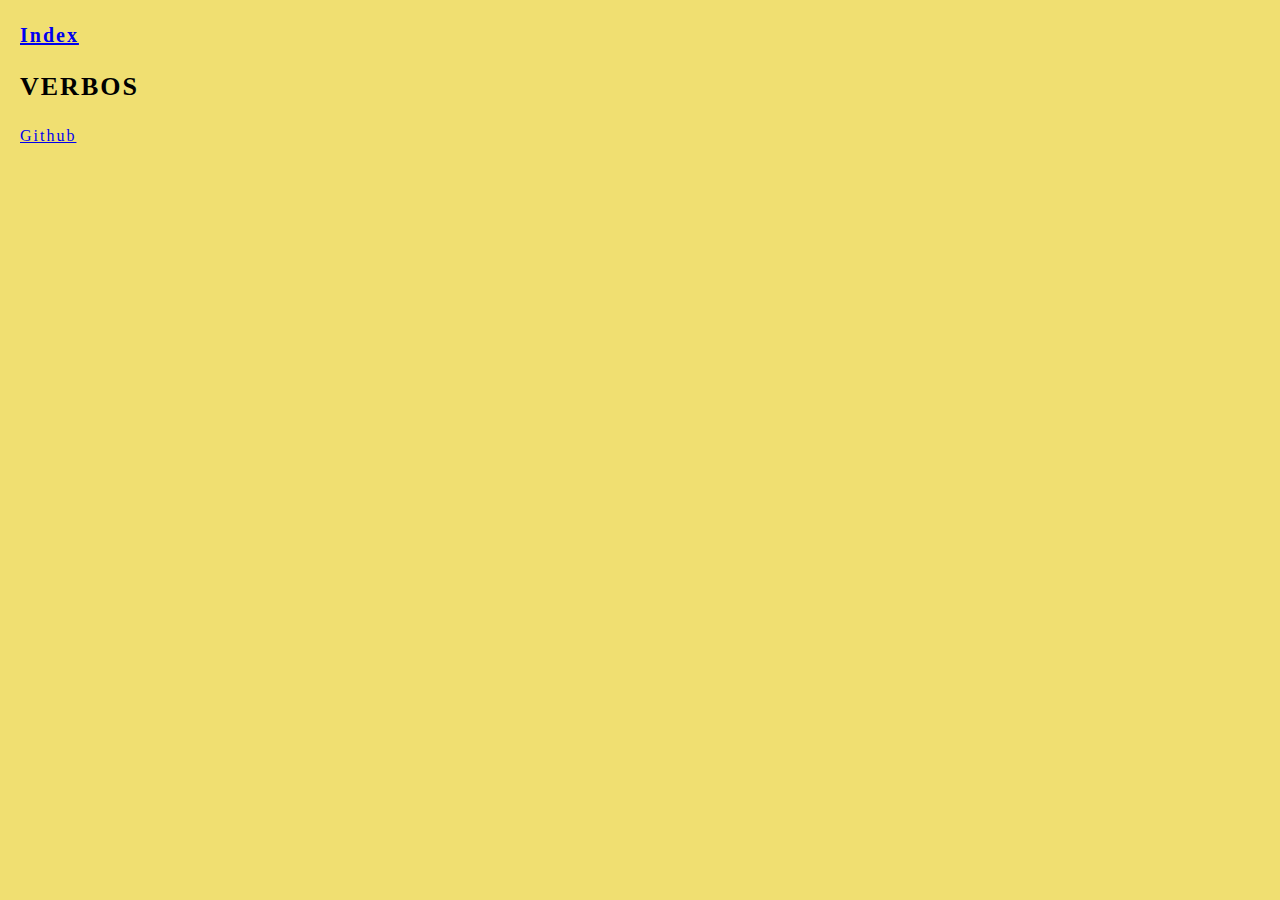
==== verbos.html @ 0b59f053 "Added verbos.html and modified index.html" ====
<!DOCTYPE html>
<html lang="es">
	<head>
		<meta charset="utf-8">
		<title>Verbos</title>
		<meta name="Verbos" content="Verbos.">
		<link rel="stylesheet" type="text/css" href="style/main.css">
	</head>
<header>
<nav>
	<h2><a href="index.html">Index</a></h2>
</nav>
</header>
	<body>
		<h1>Verbos</h1>
	</body>
<footer>
<p><a href="https://github.com/nutria33">Github</a></p>
</footer>
</html>
---- style/main.css ----
html {
	background-color: #f0df71;
	line-height:1.5;
}

body {margin:20px;
}

p {font-family: Georgia, serif;
	font-size: 16px;
	letter-spacing: 2px;
	word-spacing: 2px;
	color: #000000;
	font-weight: normal;
	text-decoration: none;
	font-style: normal;
	font-variant: normal;
	text-transform: none;
}

h2 {font-family: Georgia, serif;
	font-size: 20px;
	letter-spacing: 2px;
	word-spacing: 2px;
	color: #000000;
	font-weight: 700;
	text-decoration: none;
	font-style: normal;
	font-variant: normal;
	text-transform: none;
}

h1 {font-family: Georgia, serif;
	font-size: 26px;
	letter-spacing: 2px;
	word-spacing: 2px;
	color: #000000;
	font-weight: 700;
	text-decoration: none;
	font-style: normal;
	font-variant: normal;
	text-transform: uppercase;
}

li, ul, ol {font-family: Georgia, serif;
	font-size: 18px;
	letter-spacing: 2px;
	word-spacing: 2px;
	color: #000000;
	font-weight: 400;
	text-decoration: none;
	font-style: normal;
	font-variant: normal;
	text-transform: uppercase;
}
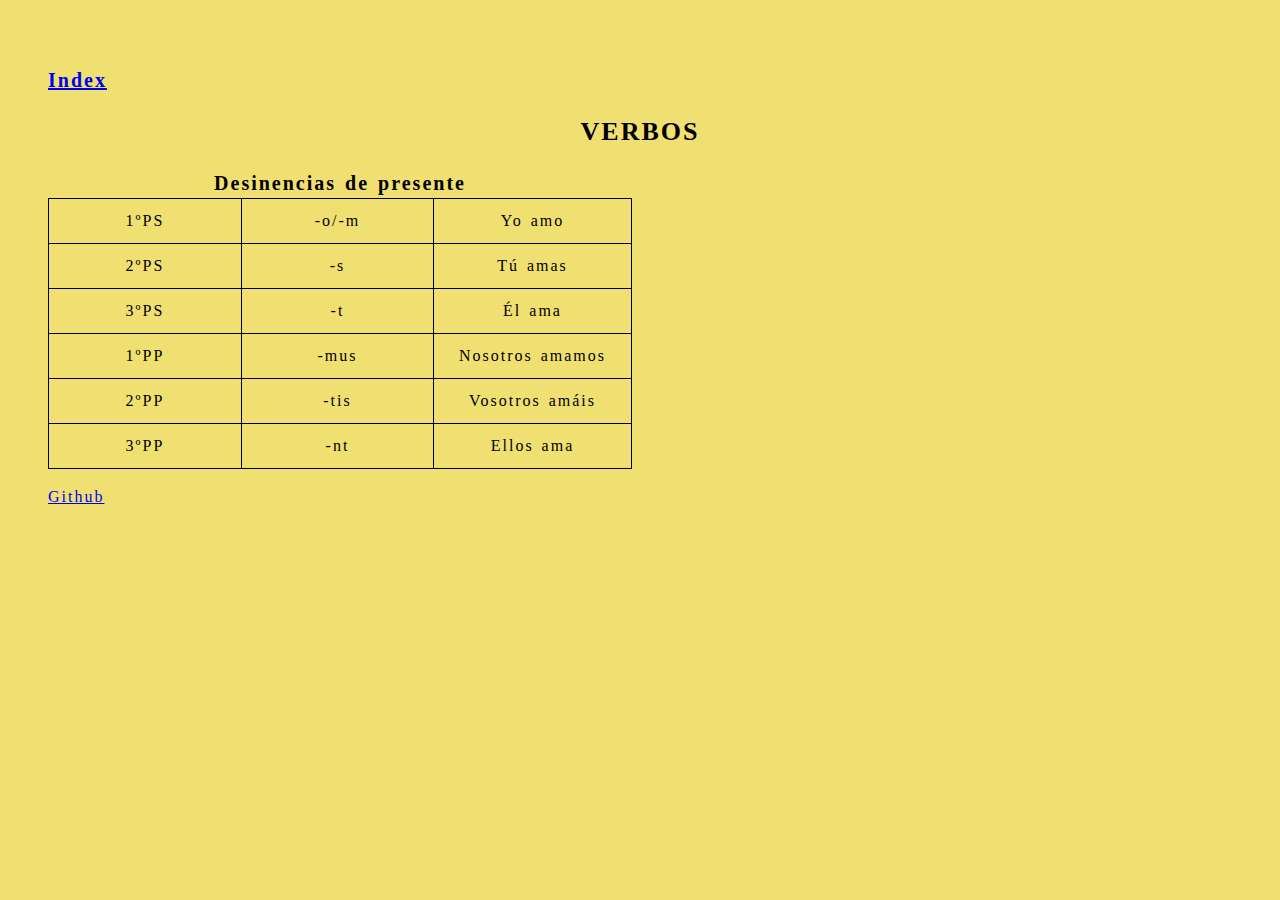
==== commit 1e8d13f8: "Added style/verbos.css, modified style/main.css and verbos.html" ====
--- a/verbos.html
+++ b/verbos.html
@@ -4,7 +4,7 @@
 		<meta charset="utf-8">
 		<title>Verbos</title>
 		<meta name="Verbos" content="Verbos.">
-		<link rel="stylesheet" type="text/css" href="style/main.css">
+		<link rel="stylesheet" type="text/css" href="style/verbos.css">
 	</head>
 <header>
 <nav>
@@ -13,9 +13,44 @@
 </header>
 	<body>
 		<h1>Verbos</h1>
+		<table style="height: 271px;" width="584">
+			<caption>Desinencias de presente</caption>
+			<tbody>
+				<tr>
+					<td style="width: 194.333px;">1ºPS</td>
+					<td style="width: 194.333px;">-o/-m</td>
+					<td style="width: 194.333px;">Yo amo</td>
+				</tr>
+				<tr>
+					<td style="width: 194.333px;">2ºPS</td>
+					<td style="width: 194.333px;">-s</td>
+					<td style="width: 194.333px;">Tú amas</td>
+				</tr>
+				<tr>
+					<td style="width: 194.333px;">3ºPS</td>
+					<td style="width: 194.333px;">-t</td>
+					<td style="width: 194.333px;">Él ama</td>
+				</tr>
+				<tr>
+					<td style="width: 194.333px;">1ºPP</td>
+					<td style="width: 194.333px;">-mus</td>
+					<td style="width: 194.333px;">Nosotros amamos</td>
+				</tr>
+				<tr>
+					<td style="width: 194.333px;">2ºPP</td>
+					<td style="width: 194.333px;">-tis</td>
+					<td style="width: 194.333px;">Vosotros amáis</td>
+				</tr>
+				<tr>
+					<td style="width: 194.333px;">3ºPP</td>
+					<td style="width: 194.333px;">-nt</td>
+					<td style="width: 194.333px;">Ellos ama
+					</td>
+				</tr>
+			</tbody>
+		</table>
 	</body>
-<footer>
-<p><a href="https://github.com/nutria33">Github</a></p>
-</footer>
+	<footer>
+		<p><a href="https://github.com/nutria33">Github</a></p>
+	</footer>
 </html>
-
--- a/style/verbos.css
+++ b/style/verbos.css
@@ -0,0 +1,66 @@
+html {
+	background-color: #f0df71;
+	line-height:1.5;
+}
+
+body {padding: 40px;
+	}
+
+p, tr, td {font-family: Georgia, serif;
+	font-size: 16px;
+	letter-spacing: 2px;
+	word-spacing: 2px;
+	color: #000000;
+	font-weight: normal;
+	text-decoration: none;
+	font-style: normal;
+	font-variant: normal;
+	text-transform: none;
+	text-align: justify;
+}
+
+h2, caption {font-family: Georgia, serif;
+	font-size: 20px;
+	letter-spacing: 2px;
+	word-spacing: 2px;
+	color: #000000;
+	font-weight: 700;
+	text-decoration: none;
+	font-style: normal;
+	font-variant: normal;
+	text-transform: none;
+}
+
+h1 {font-family: Georgia, serif;
+	font-size: 26px;
+	letter-spacing: 2px;
+	word-spacing: 2px;
+	color: #000000;
+	font-weight: 700;
+	text-decoration: none;
+	font-style: normal;
+	font-variant: normal;
+	text-transform: uppercase;
+	text-align: center;
+}
+
+li, ul, ol {font-family: Georgia, serif;
+	font-size: 18px;
+	letter-spacing: 2px;
+	word-spacing: 2px;
+	color: #000000;
+	font-weight: 400;
+	text-decoration: none;
+	font-style: normal;
+	font-variant: normal;
+	text-transform: uppercase;
+}
+
+table, td, tr {border: 1px solid #000000;
+	border-collapse: collapse;
+}
+
+td, tr{padding: 5px 10px;
+	text-align: center;
+}
+
